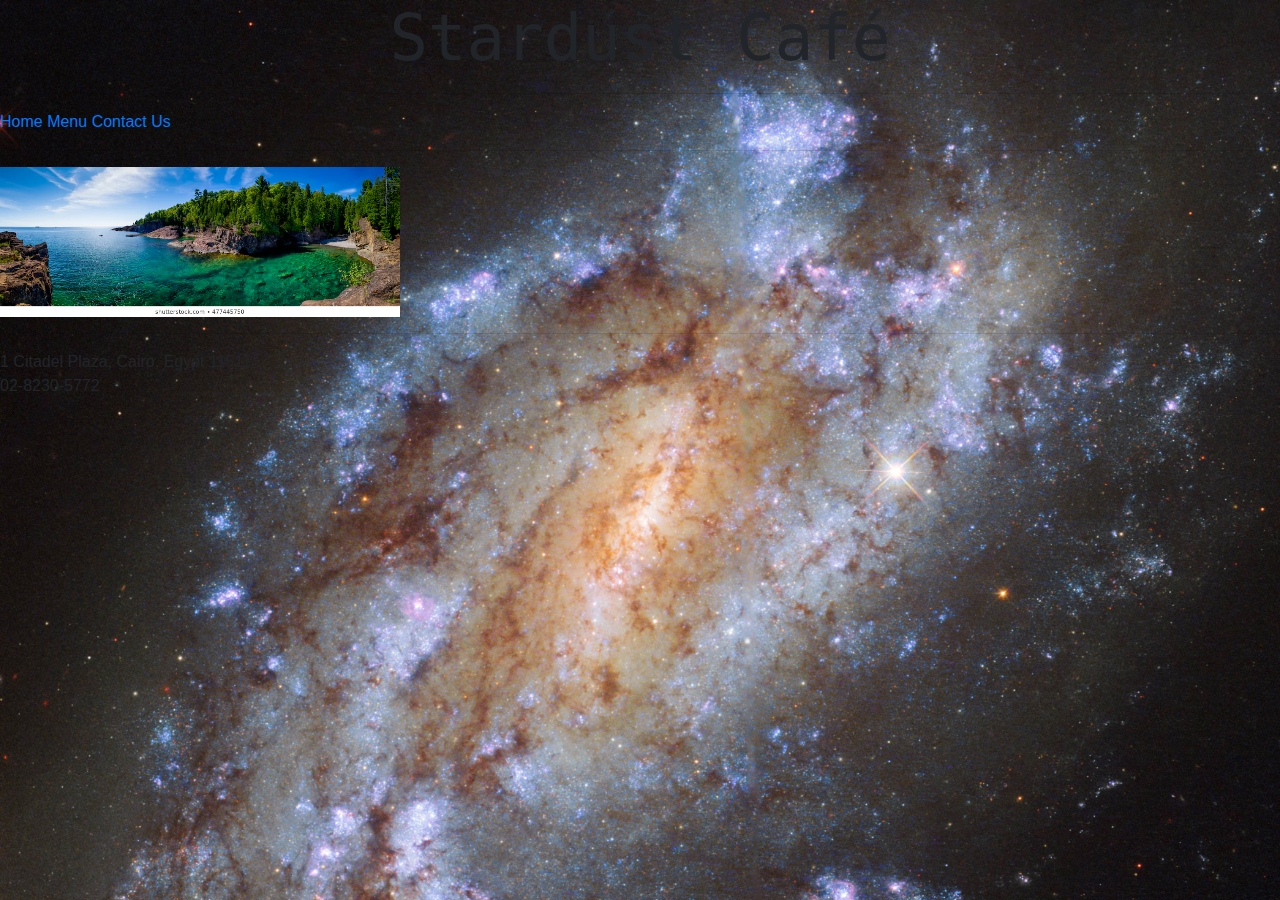
==== index.html @ 270dd686 "First commit" ====
<!DOCTYPE html>
<!--
  Contact: Isaac Grunnet
  Created on:  01/17/20
  Last edited: 01/20/20
-->
<html lang="en">
  <head>
    <link rel="stylesheet" href="bootstrap/css/bootstrap.min.css">
    <script src="bootstrap/js/bootstrap.min.js"></script>

    <title>Stardust Cafe</title>

    <style>
    h1, .h1 {
      vertical-align: middle;
      text-align: center;
      font-family: 'Inconsolata', monospace;
      font-size: 64px;
    }


    body {
      height: 100%;
      background-image: url("images/stardusthubble.jpg");
      background-size: 100%;
    }

    ABOUT US

    


    </style>
  </head>
  <body>
    <header>
      <h1>Stardust Café</h1>
    </header>

    <nav>
      <hr />
      <a href="index.html">Home</a>
      <a href="menu.html">Menu</a>
      <a href="contact.html">Contact Us</a>
      <hr />
    </nav>

    <img src="images/shoreline.png" height="150" width="400" />

    <footer>
      <hr />
      1 Citadel Plaza, Cairo, Egypt 11511<br />
      02-8230-5772
    </footer>
  </body>
</html>
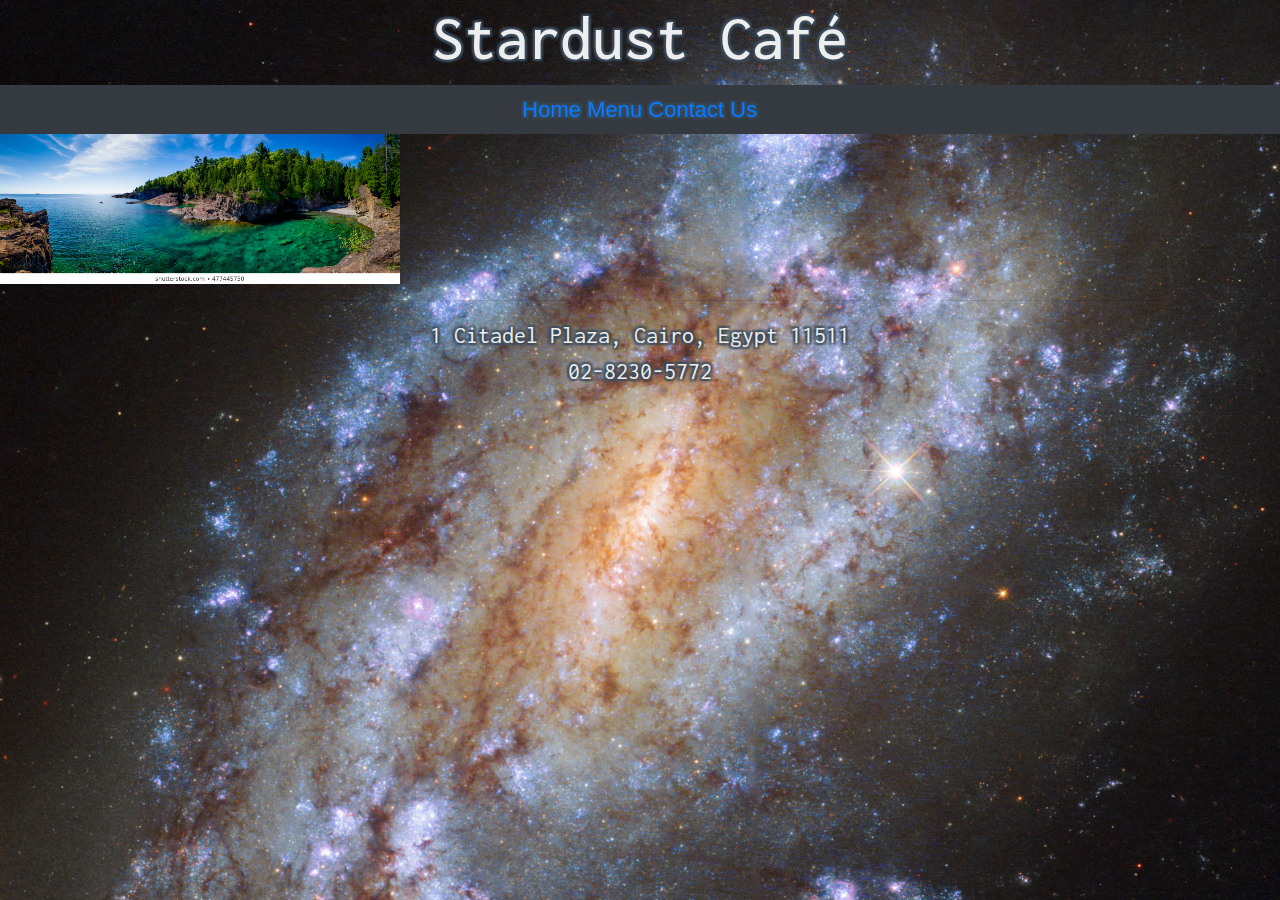
==== commit ee5c7a27: "Update files 1-27-20" ====
--- a/index.html
+++ b/index.html
@@ -12,23 +12,42 @@
     <title>Stardust Cafe</title>
 
     <style>
-    h1, .h1 {
+    @import url('https://fonts.googleapis.com/css?family=Inconsolata&display=swap');
+
+    h1, footer {
       vertical-align: middle;
       text-align: center;
       font-family: 'Inconsolata', monospace;
+      color: #eeeeee
+    }
+
+    h1 {
       font-size: 64px;
     }
 
+    .nav-item {
+      font-size: 22px;
+    }
+
+    footer {
+      font-size: 24px;
+    }
 
     body {
+      background: url("images/stardusthubble.jpg") no-repeat center top;
+      background-size: cover;
       height: 100%;
-      background-image: url("images/stardusthubble.jpg");
-      background-size: 100%;
+      text-shadow:
+        0px 0px 2px #3c4c5c,
+        -2px -2px 2px #3c4c5c,
+        2px -2px 2px #3c4c5c,
+        -2px 2px 2px #3c4c5c,
+        2px 2px 2px #3c4c5c;
     }
 
     ABOUT US
 
-    
+
 
 
     </style>
@@ -38,12 +57,12 @@
       <h1>Stardust Café</h1>
     </header>
 
-    <nav>
-      <hr />
-      <a href="index.html">Home</a>
-      <a href="menu.html">Menu</a>
-      <a href="contact.html">Contact Us</a>
-      <hr />
+    <nav class="navbar navbar-expand-md bg-dark navbar-dark">
+      <ul class="navbar-nav mx-auto">
+        <l1 class="nav-item"><a href="index.html">Home</a></li>
+        <l1 class="nav-item"><a href="menu.html">Menu</a></li>
+        <l1 class="nav-item"><a href="contact.html">Contact Us</a></li>
+      </ul>
     </nav>
 
     <img src="images/shoreline.png" height="150" width="400" />
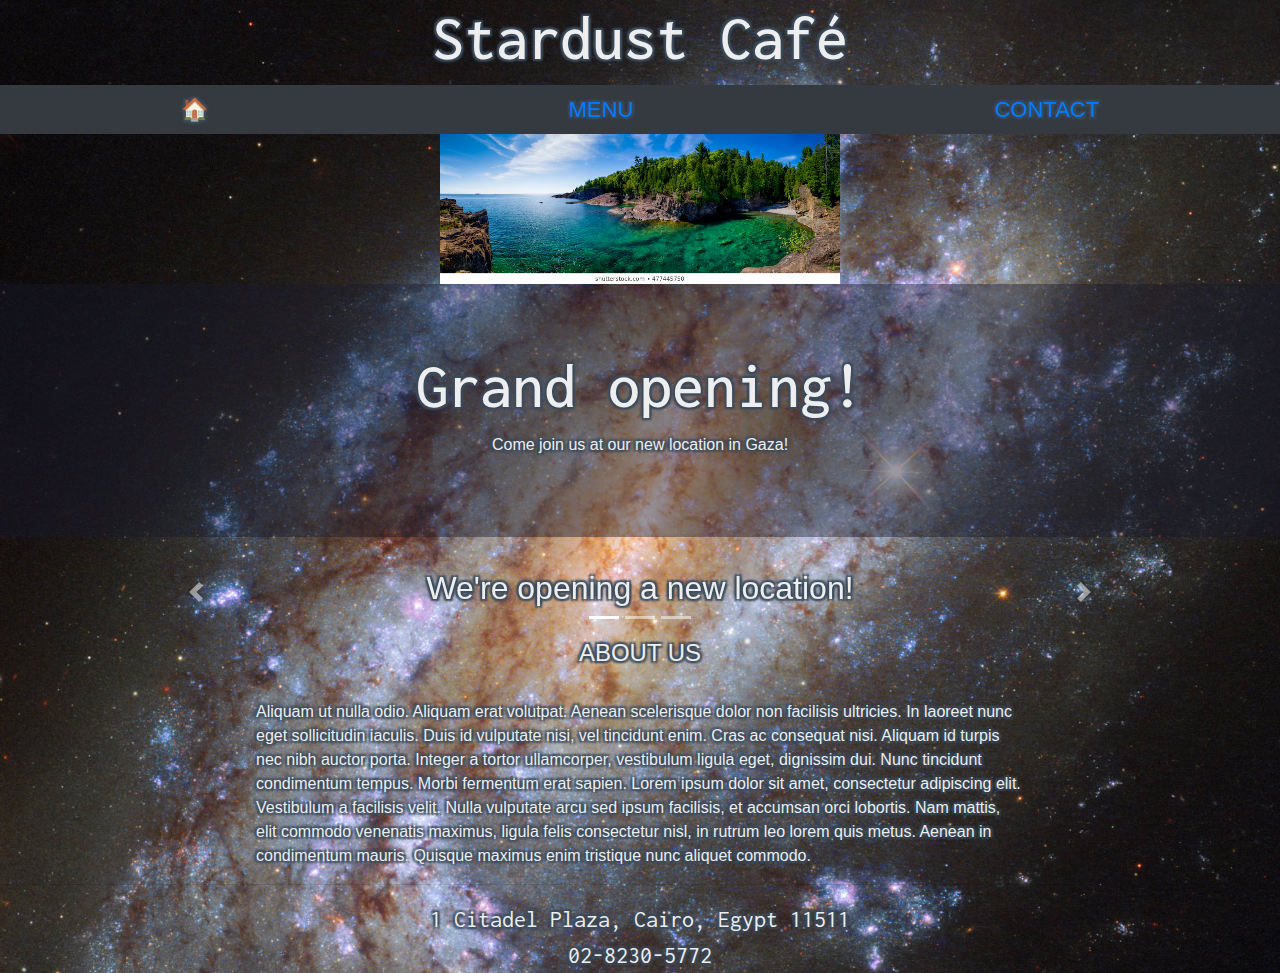
==== commit ba305174: "Updated 1/28" ====
--- a/index.html
+++ b/index.html
@@ -7,36 +7,17 @@
 <html lang="en">
   <head>
     <link rel="stylesheet" href="bootstrap/css/bootstrap.min.css">
-    <script src="bootstrap/js/bootstrap.min.js"></script>
 
     <title>Stardust Cafe</title>
 
     <style>
     @import url('https://fonts.googleapis.com/css?family=Inconsolata&display=swap');
 
-    h1, footer {
-      vertical-align: middle;
-      text-align: center;
-      font-family: 'Inconsolata', monospace;
-      color: #eeeeee
-    }
-
-    h1 {
-      font-size: 64px;
-    }
-
-    .nav-item {
-      font-size: 22px;
-    }
-
-    footer {
-      font-size: 24px;
-    }
-
     body {
       background: url("images/stardusthubble.jpg") no-repeat center top;
       background-size: cover;
       height: 100%;
+      color: #eeeeee;
       text-shadow:
         0px 0px 2px #3c4c5c,
         -2px -2px 2px #3c4c5c,
@@ -45,10 +26,54 @@
         2px 2px 2px #3c4c5c;
     }
 
-    ABOUT US
+    h1, footer {
+      vertical-align: middle;
+      text-align: center;
+      font-family: 'Inconsolata', monospace;
+    }
 
+    h1 {
+      font-size: 64px;
+    }
 
+    h2, h4 {
+      text-align: center;
+      color: #eeeeee
+    }
 
+    a {
+      font-size: 22px;
+      margin-left: 100px;
+      margin-right: 100px;
+      font-weight: normal;
+    }
+
+    a:visited {
+      color: #bbbbbb;
+    }
+
+    a:hover {
+      font-weight: bold;
+      text-decoration: none;
+    }
+
+    p {
+      margin-left: 20%;
+      margin-right: 20%;
+    }
+
+    .jumbotron {
+      text-align: center;
+      background-color: rgba(23,24,43,0.44);
+    }
+
+    .carousel-indicators {
+      bottom: -20px;
+    }
+
+    footer {
+      font-size: 24px;
+    }
 
     </style>
   </head>
@@ -57,15 +82,56 @@
       <h1>Stardust Café</h1>
     </header>
 
-    <nav class="navbar navbar-expand-md bg-dark navbar-dark">
-      <ul class="navbar-nav mx-auto">
-        <l1 class="nav-item"><a href="index.html">Home</a></li>
-        <l1 class="nav-item"><a href="menu.html">Menu</a></li>
-        <l1 class="nav-item"><a href="contact.html">Contact Us</a></li>
-      </ul>
+    <nav class="nav nav-pills nav-fill bg-dark">
+      <a class="nav-item nav-link" href="index.html">&#127968;</a>
+      <a class="nav-item nav-link" href="menu.html">MENU</a>
+      <a class="nav-item nav-link" href="contact.html">CONTACT</a>
     </nav>
 
-    <img src="images/shoreline.png" height="150" width="400" />
+    <img alt="The Stardust Cafe" src="images/shoreline.png" height="150" width="400" style="display:block; margin-left: auto; margin-right: auto;" />
+
+    <div class="jumbotron jumbotron-fluid">
+      <div class="container">
+        <h1>Grand opening!</h1>
+        <p>Come join us at our new location in Gaza!</p>
+      </div>
+    </div>
+
+    <div id="myCarousel" class="carousel slide" data-ride="carousel">
+      <ul class="carousel-indicators">
+        <li data-target="#myCarousel" data-slide-to="0" class="active"></li>
+        <li data-target="#myCarousel" data-slide-to="1"></li>
+        <li data-target="#myCarousel" data-slide-to="2"></li>
+      </ul>
+
+      <div class="carousel-inner">
+        <div class="carousel-item active">
+          <div class="container">
+            <span class="banner-text"><h2>We're opening a new location!</h2><span>
+          </div>
+        </div>
+        <div class="carousel-item">
+          <div class="container">
+            <h2>We're rolling out our seasonal menu, with special options for this season.</h2>
+          </div>
+        </div>
+        <div class="carousel-item">
+          <div class="container">
+            <h2>The Drink of the Month is SG Special Brew.</h2>
+          </div>
+        </div>
+      </div>
+
+      <a class="carousel-control-prev" href="#myCarousel" role="button" data-slide="prev">
+        <span class="carousel-control-prev-icon"></span>
+      </a>
+      <a class="carousel-control-next" href="#myCarousel" role="button" data-slide="next">
+        <span class="carousel-control-next-icon"></span>
+      </a>
+    </div><br/ >
+
+    <h4>ABOUT US</h4><br />
+    <p>Aliquam ut nulla odio. Aliquam erat volutpat. Aenean scelerisque dolor non facilisis ultricies. In laoreet nunc eget sollicitudin iaculis. Duis id vulputate nisi, vel tincidunt enim. Cras ac consequat nisi. Aliquam id turpis nec nibh auctor porta. Integer a tortor ullamcorper, vestibulum ligula eget, dignissim dui. Nunc tincidunt condimentum tempus. Morbi fermentum erat sapien. Lorem ipsum dolor sit amet, consectetur adipiscing elit. Vestibulum a facilisis velit. Nulla vulputate arcu sed ipsum facilisis, et accumsan orci lobortis. Nam mattis, elit commodo venenatis maximus, ligula felis consectetur nisl, in rutrum leo lorem quis metus. Aenean in condimentum mauris. Quisque maximus enim tristique nunc aliquet commodo.</p>
 
     <footer>
       <hr />
@@ -73,4 +139,8 @@
       02-8230-5772
     </footer>
   </body>
+  <!-- Load Scripts -->
+  <script src="https://code.jquery.com/jquery-3.2.1.slim.min.js" integrity="sha384-KJ3o2DKtIkvYIK3UENzmM7KCkRr/rE9/Qpg6aAZGJwFDMVNA/GpGFF93hXpG5KkN" crossorigin="anonymous"></script>
+  <script src="https://cdnjs.cloudflare.com/ajax/libs/popper.js/1.12.9/umd/popper.min.js" integrity="sha384-ApNbgh9B+Y1QKtv3Rn7W3mgPxhU9K/ScQsAP7hUibX39j7fakFPskvXusvfa0b4Q" crossorigin="anonymous"></script>
+  <script src="bootstrap/js/bootstrap.min.js"></script>
 </html>
